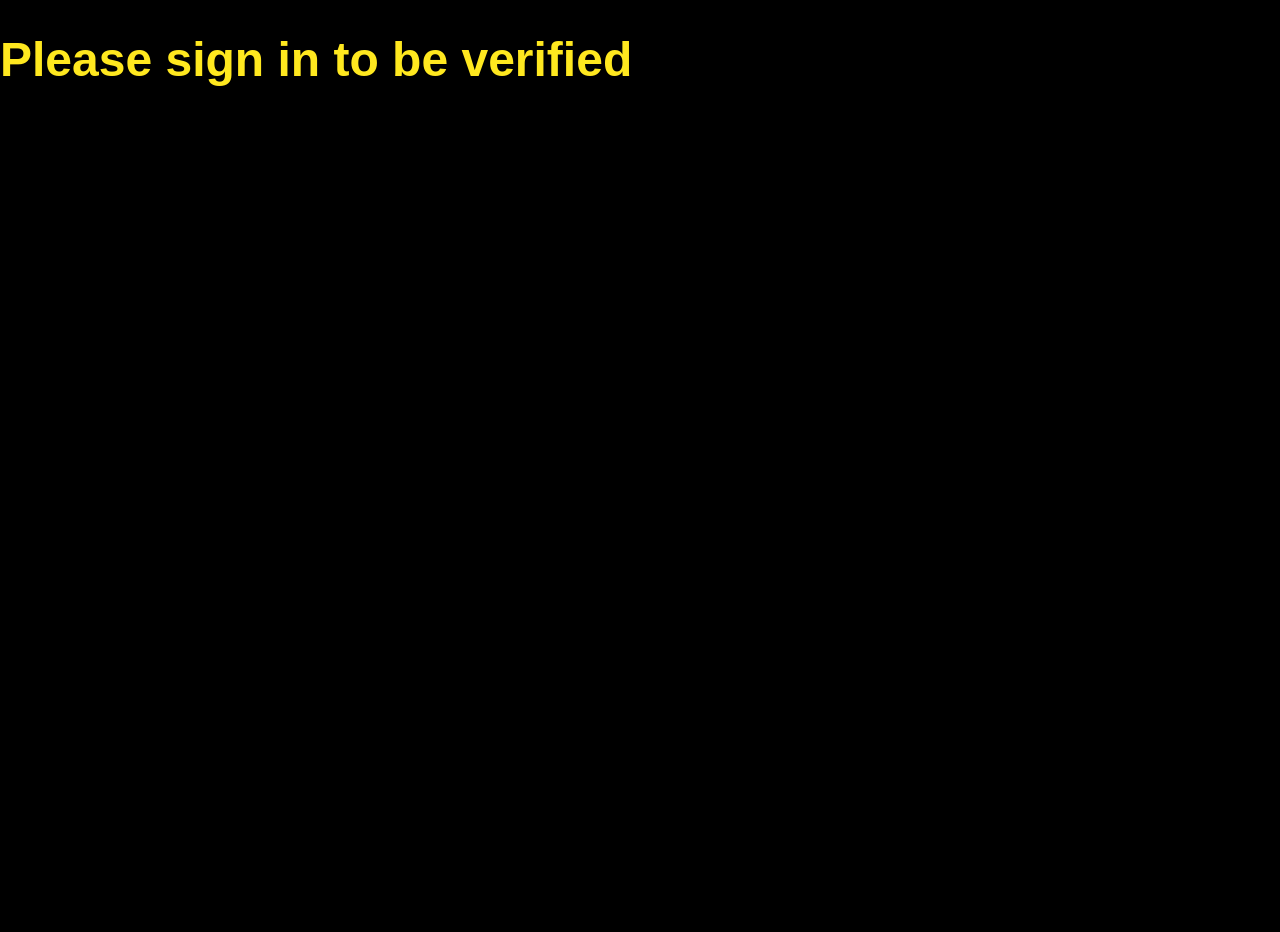
==== auth.html @ 86ca865b "Add files via upload" ====
<!DOCTYPE html>
<html lang="en">
<head>
    <meta charset="UTF-8">
    <meta name="viewport" content="width=device-width, initial-scale=1.0">
    <title>Authentication</title>
    <link rel="stylesheet" href="style2.css">

    
    <script src="https://accounts.google.com/gsi/client" async defer></script>
</head>
<body>
    <h1>Please sign in to be verified </h1>
    
    <!-- This container will display the Google Sign-In Button -->
    <div id="buttonDiv"></div>
    <iframe width="560" height="315" src="https://www.youtube.com/embed/F2sERCgDESE?si=8s_MhPSu7Q1ucSTP" title="YouTube video player" frameborder="0" allow="accelerometer; autoplay; clipboard-write; encrypted-media; gyroscope; picture-in-picture; web-share" referrerpolicy="strict-origin-when-cross-origin" allowfullscreen></iframe>

    <div id="userProfile" style="display:none; margin-top:20px;">
        <h3>Authentication Successful!</h3>
        <p><strong>Name:</strong> <span id="userName"></span></p>
        <p><strong>Email:</strong> <span id="userEmail"></span></p>
        <img id="userImage" src="" alt="Profile Picture" style="border-radius:50%; width:100px;">
        <iframe width="560" height="315" src="https://www.youtube.com/embed/zGwszApFEcY?si=2ZYZg5yWfNpueeSj" title="YouTube video player" frameborder="0" allow="accelerometer; autoplay; clipboard-write; encrypted-media; gyroscope; picture-in-picture; web-share" referrerpolicy="strict-origin-when-cross-origin" allowfullscreen></iframe>
    </div>

   <div id="accessDenied" style="display:none; margin-top:20px;">
    <h3>Access Denied</h3>
    <p>Your Google account is not authorized to view this video.</p>
    </div>

    <style>
    body {
        margin: 0;
        min-height: 100vh;

        background-image: url("Images/StarWarsSpaceBackgroundImage.jpg");
        background-size: cover;
        background-position: center;
        background-repeat: no-repeat;
        background-attachment: fixed;
    }
</style>

    <script>
        const allowedEmails =[
            "calebagtg@gmail.com",
            "obiwanceg4981@gmail.com"
        ];

        // Simple JWT decoder helper to read basic user profile info on the client side
        function decodeJwt(token) {
            const base64Url = token.split('.')[1];
            const base64 = base64Url.replace(/-/g, '+').replace(/_/g, '/');
            const jsonPayload = decodeURIComponent(atob(base64).split('').map(function(c) {
                return '%' + ('00' + c.charCodeAt(0).toString(16)).slice(-2);
            }).join(''));
            return JSON.parse(jsonPayload);
        }

          // Runs after Google Sign-In
    function handleCredentialResponse(response) {

        const userObject = decodeJwt(response.credential);

        console.log("Signed in user:", userObject);

        // Get the email and convert it to lowercase
        const userEmail = userObject.email.toLowerCase();

        // Check if email is on the allowed list
        if (allowedEmails.includes(userEmail)) {

            // User IS authorized
            document.getElementById("userName").innerText = userObject.name;
            document.getElementById("userEmail").innerText = userObject.email;
            document.getElementById("userImage").src = userObject.picture;

            document.getElementById("userProfile").style.display = "block";
            document.getElementById("buttonDiv").style.display = "none";

        } else {

            // User is NOT authorized
            document.getElementById("buttonDiv").style.display = "none";

            document.getElementById("accessDenied").style.display = "block";

            console.log("Access denied for:", userObject.email);
        }
    }


        // Initialize Google Sign-In on page load
        window.onload = function () {
            google.accounts.id.initialize({
                client_id: "676603323921-6g76a2oms8tn2h74k92n7khl7e4e4kbo.apps.googleusercontent.com", // <-- Replace with your real Client ID
                callback: handleCredentialResponse
            });
            
            // Render the visible button into our placeholder div
            google.accounts.id.renderButton(
                document.getElementById("buttonDiv"),
                { theme: "outline", size: "large" } 
            );
            
            //  Displays the One Tap floating prompt prompt if logged into Google
            google.accounts.id.prompt(); 
        }
    </script>
</body>
</html>
---- style2.css ----
body {
  background-color: black;
}

h1 {
  font-family: 'StarJedi', sans-serif;
  font-size: 3rem;
  color: #FFE81F;
}


img{
    display: block;
    margin-left: auto;
    margin-right: auto;
}

MyButton{
    background-color: red;
    color: white;
    font-size:20px;
}

iframe{
    display: block;
    margin-left: auto;
    margin-right: auto;
}

@font-face {
  font-family: 'StarJedi';
  src: url('Fonts/star_jedi/starjedi/Starjedi.ttf') format('truetype');
  font-weight: normal;
  font-style: normal;
}
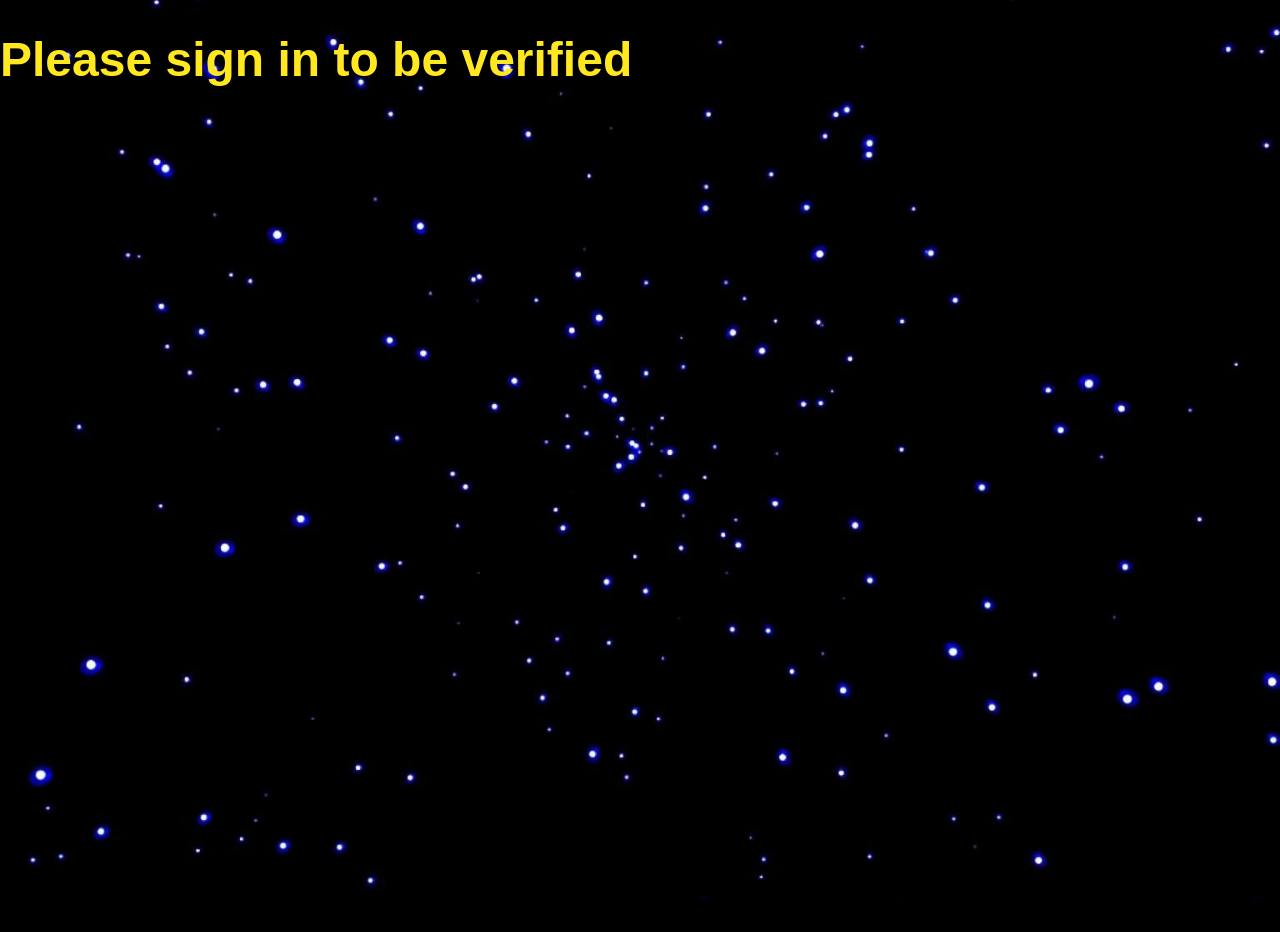
==== commit d4448301: "Fix HTML encoding issues in auth.html" ====
--- a/auth.html
+++ b/auth.html
@@ -34,7 +34,7 @@
         margin: 0;
         min-height: 100vh;
 
-        background-image: url("Images/StarWarsSpaceBackgroundImage.jpg");
+        background-image: url("StarWarsSpaceBackgroundImage.jpg");
         background-size: cover;
         background-position: center;
         background-repeat: no-repeat;
